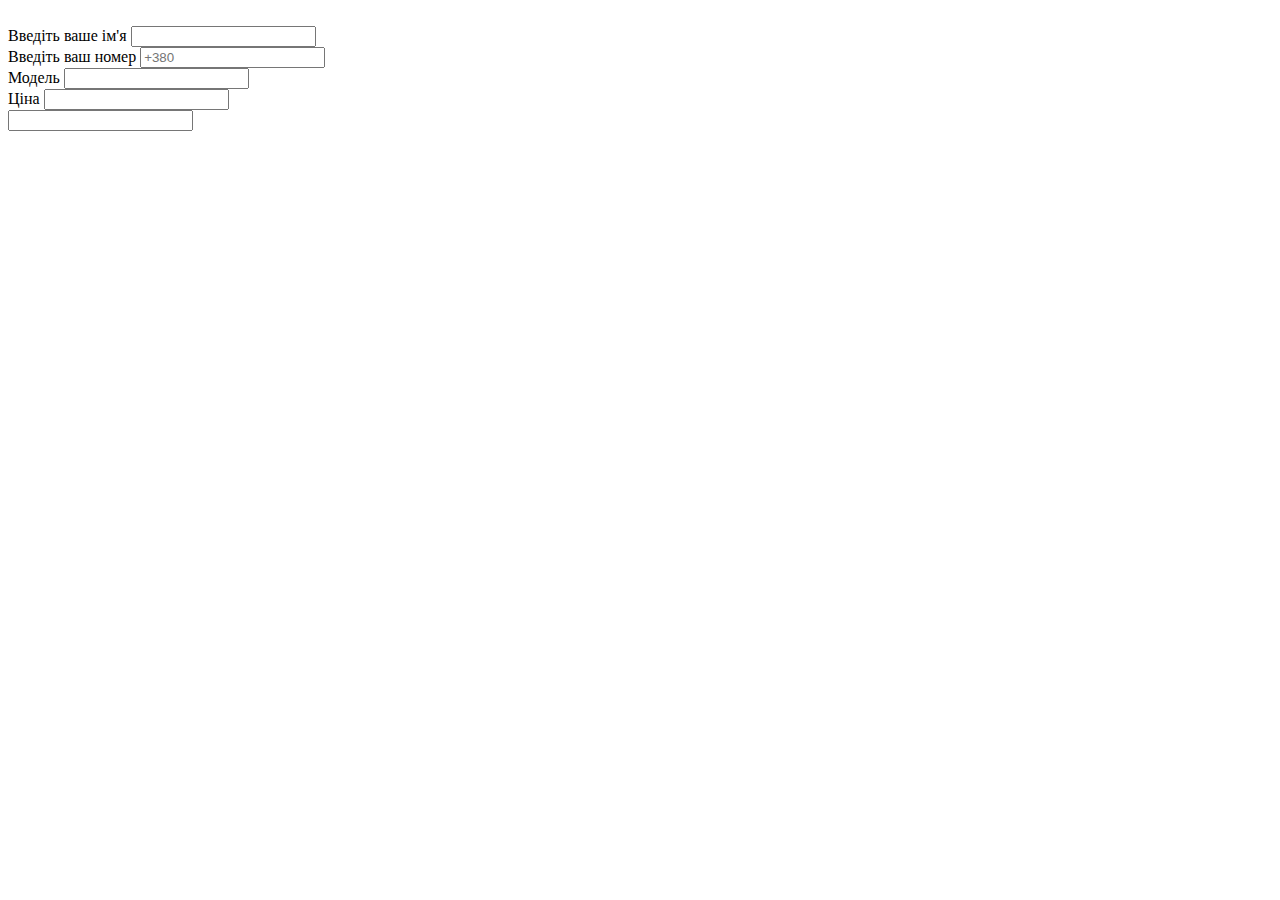
==== form.html @ bf8749a2 "ю" ====
<!DOCTYPE html>
<html lang="en">
<head>
    <meta charset="UTF-8">
    <meta http-equiv="X-UA-Compatible" content="IE=edge">
    <meta name="viewport" content="width=device-width, initial-scale=1.0">
    <title>Document</title>
</head>
<body>
    <!-- <form>
        <label for="name">введіть ім'я</label>
        <input type="text" name="name" id="name">
        <br>
        <label for="tel">введіть номер телефону</label>
        <input type="tel" name="tel" id="tel">
        <br>
        <label for="mail">введіть електронну пошту</label>
        <input type="mail" name="mail" id="mail">
        <br>  
        <label for="html">html</label>  
        <input type="checkbox" name="top  ic" id="html">
  
        <label for="js">js</label>
        <input type="checkbox" name="topic" id="js">

        <label for="css">css</label>
        <input type="checkbox" name="topic" id="css">
        <br>    
        <label for="Junior">Junior</label>
        <input type="radio" name="topic" id="html">

        <label for="Middle">Middle</label>
        <input type="radio" name="topic" id="html">

        <label for="Senior">Senior</label>
        <input type="radio" name="topic" id="html">
    </form> -->
    <form>
        <br>
        <label for="name">Введіть ваше ім'я</label>
        <input type="text" name="name" id="name">
        <br>
        <label for="phone">Введіть ваш номер</label>
        <input type="tel" name="phone" id="phone" placeholder="+380">
        <br>
        <label for="model">Модель</label>
        <input type="text"name="model" id="model">
        <br>
        <label for="vartist">Ціна</label>
        <input type="text"name="vartist" id="vartist">
        <br>
        <label for=""></label>
        <input type="text"name="name" id="name">
    </form>
</body>
</html>
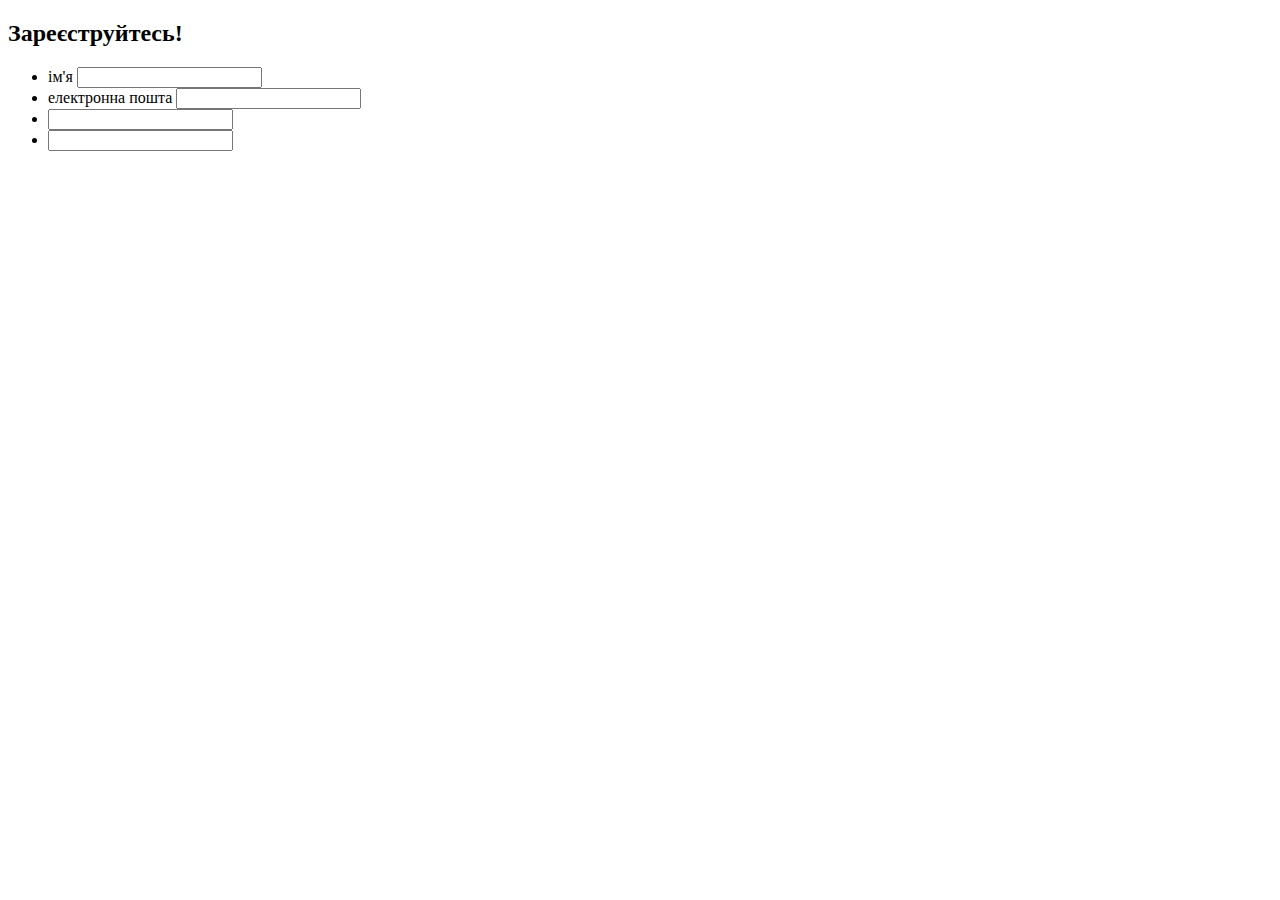
==== commit 3b4e0174: "." ====
--- a/form.html
+++ b/form.html
@@ -35,7 +35,7 @@
         <label for="Senior">Senior</label>
         <input type="radio" name="topic" id="html">
     </form> -->
-    <form>
+    <!-- <form>
         <br>
         <label for="name">Введіть ваше ім'я</label>
         <input type="text" name="name" id="name">
@@ -51,6 +51,27 @@
         <br>
         <label for=""></label>
         <input type="text"name="name" id="name">
+    </form> -->
+    <form class="form">
+        <h2>Зареєструйтесь!</h2>
+        <ul class="fields">
+            <li class="firld">
+                <label>ім'я</label>
+                <input type="text">
+            </li>
+            <li class="firld">
+                <label>електронна пошта</label>
+                <input type="text">
+            </li>
+            <li class="firld">
+                <label></label>
+                <input type="text">
+            </li>
+            <li class="firld">
+                <label></label>
+                <input>
+            </li>
+        </ul>
     </form>
 </body>
 </html>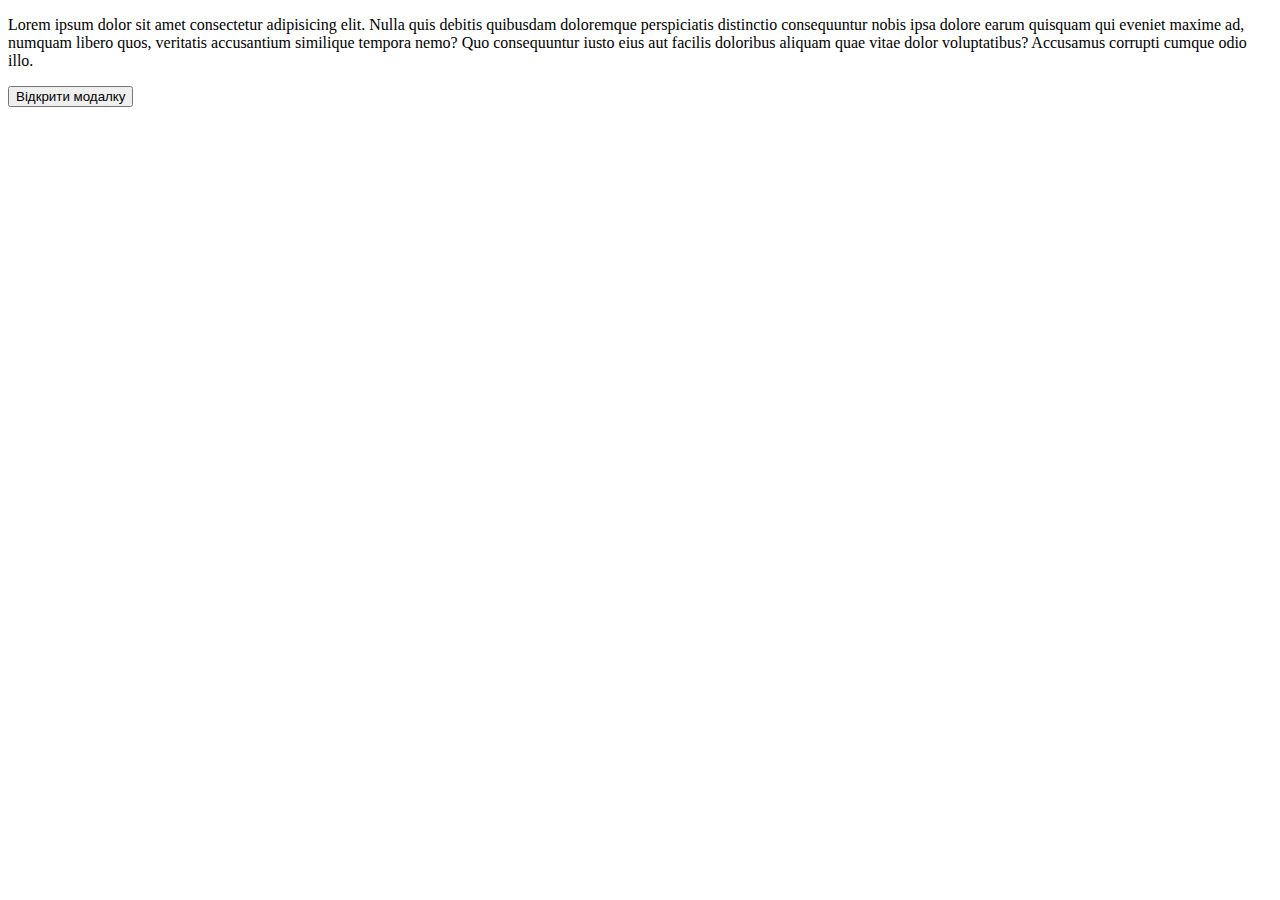
==== commit 94115ccc: "." ====
--- a/form.html
+++ b/form.html
@@ -4,6 +4,7 @@
     <meta charset="UTF-8">
     <meta http-equiv="X-UA-Compatible" content="IE=edge">
     <meta name="viewport" content="width=device-width, initial-scale=1.0">
+    <link href="./style.css" rel="stylesheet">
     <title>Document</title>
 </head>
 <body>
@@ -52,7 +53,7 @@
         <label for=""></label>
         <input type="text"name="name" id="name">
     </form> -->
-    <form class="form">
+    <!-- <form class="form">
         <h2>Зареєструйтесь!</h2>
         <ul class="fields">
             <li class="firld">
@@ -72,6 +73,49 @@
                 <input>
             </li>
         </ul>
-    </form>
+    </form> -->
+    <p>
+        Lorem ipsum dolor sit amet consectetur adipisicing elit. Nulla quis
+        debitis quibusdam doloremque perspiciatis distinctio consequuntur
+        nobis ipsa dolore earum quisquam qui eveniet maxime ad, numquam libero
+        quos, veritatis accusantium similique tempora nemo? Quo consequuntur
+        iusto eius aut facilis doloribus aliquam quae vitae dolor
+        voluptatibus? Accusamus corrupti cumque odio illo.
+      </p>
+    <button data-open-modal>Відкрити модалку</button>
+<div class="backdrop is-hidden" data-backdrop>
+    <div class="modal">
+        <p>
+          Lorem ipsum dolor sit amet consectetur adipisicing elit. Nulla quis
+          debitis quibusdam doloremque perspiciatis distinctio consequuntur
+          nobis ipsa dolore earum quisquam qui eveniet maxime ad, numquam libero
+          quos, veritatis accusantium similique tempora nemo? Quo consequuntur
+          iusto eius aut facilis doloribus aliquam quae vitae dolor
+          voluptatibus? Accusamus corrupti cumque odio illo.
+        </p>
+
+        <button data-close-modal>Закрити</button>
+      </div>
+    </div>
+<script>
+      const refs = {
+        openModalBtn: document.querySelector('[data-open-modal]'),
+        closeModalBtn: document.querySelector('[data-close-modal]'),
+        backdrop: document.querySelector('[data-backdrop]'),
+      };
+
+      refs.openModalBtn.addEventListener('click', toggleModal);
+      refs.closeModalBtn.addEventListener('click', toggleModal);
+
+      refs.backdrop.addEventListener('click', logBackdropClick);
+
+      function toggleModal() {
+        refs.backdrop.classList.toggle('is-hidden');
+      }
+
+      function logBackdropClick() {
+        console.log('Це клік в бекдроп');
+      }
+    </script>
 </body>
 </html>--- a/style.css
+++ b/style.css
@@ -0,0 +1,73 @@
+
+  
+  /* .product:hover .product-overlay {
+    transform: translateX(0);
+    opacity: 1;
+  } */
+  
+  /* .product-meta {
+    padding: 15px;
+  }
+  
+  .product-name {
+   
+    margin-top: 0;
+    margin-bottom: 10px;
+  }
+  
+  .product-price {
+    margin-top: 0;
+    margin-bottom: 0;
+  }
+  
+  .product-actions {
+    outline: 3px solid orange;
+    position: absolute;
+    display: flex;
+  
+    top: 50%;
+    left: 50%;
+    transform: translate(-50%, -50%);
+  
+    /* Opacity анімована властивість, використовуйте замість diplay none */
+/*   
+  
+  .product:hover .product-actions {
+    opacity: 1;
+  }
+  
+  .product-actions .icon {
+    width: 32px;
+    height: 32px;
+  }
+  img {
+    display: block;
+    max-width: 100%;
+    height: auto;
+  } */ 
+.backdrop {
+  position: fixed;
+  top: 0;
+  left: 0;
+  width: 100%;
+  height: 100%;
+  background-color: rgba(0, 0, 0, 0.5);
+  transition: opacity 250ms cubic-bezier(0.4, 0, 0.2, 1);
+  opacity: 1;  
+}
+.backdrop.is-hidden {
+  opacity: 0;
+  pointer-events: none;
+}
+.modal {
+  position: absolute;
+  top: 50%;
+  left: 50%;
+  transform: translate(-50%, -50%);
+  min-height: 300px;
+  min-width: 400px;
+  padding: 15px;
+
+  background-color: #fff;
+ 
+}